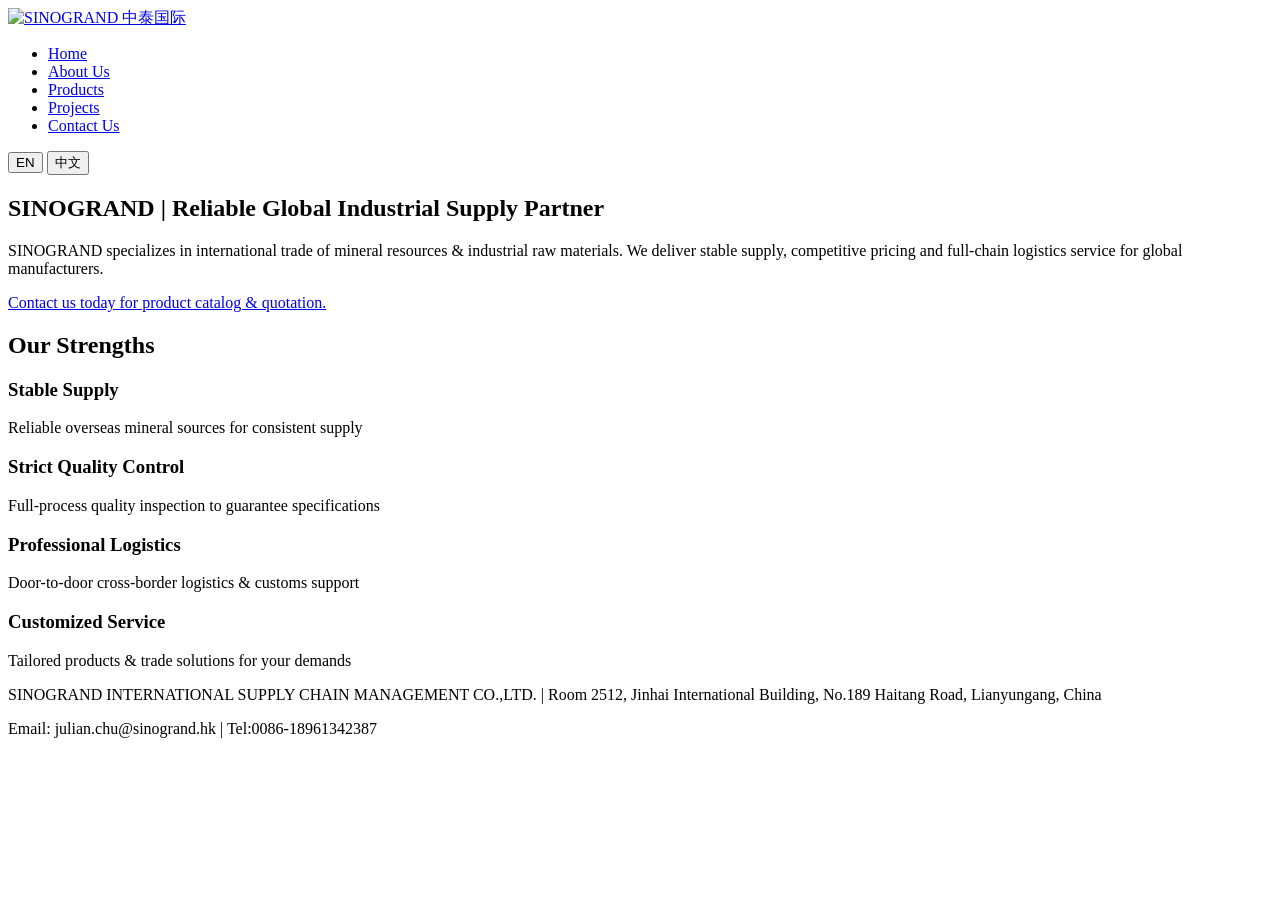
==== index.html @ 46e1d039 "Create index.html" ====
<!DOCTYPE html>
<html lang="en">
<head>
<meta charset="UTF-8">
<meta name="viewport" content="width=device-width, initial-scale=1.0">
<title>SINOGRAND | Lianyungang Zhongtai International Supply Chain</title>
<link rel="stylesheet" href="css/style.css">
</head>
<body>
<header>
  <div class="container header-wrap">
    <a href="index.html" class="logo">
      <img src="assets/logo.png" alt="SINOGRAND 中泰国际">
    </a>
    <nav>
      <ul>
        <li><a href="index.html" data-i18n="navHome">Home</a></li>
        <li><a href="about.html" data-i18n="navAbout">About Us</a></li>
        <li><a href="products.html" data-i18n="navProducts">Products</a></li>
        <li><a href="projects.html" data-i18n="navProjects">Projects</a></li>
        <li><a href="contact.html" data-i18n="navContact">Contact Us</a></li>
      </ul>
    </nav>
    <div class="lang-switch">
      <button id="lang-en" class="active">EN</button>
      <button id="lang-zh">中文</button>
    </div>
  </div>
</header>

<section class="banner">
  <div class="container">
    <h1 data-i18n="bannerTitle">SINOGRAND | Reliable Global Industrial Supply Partner</h1>
    <p data-i18n="bannerSub">SINOGRAND specializes in international trade of mineral resources & industrial raw materials. We deliver stable supply, competitive pricing and full-chain logistics service for global manufacturers.</p>
    <a href="contact.html" class="btn" data-i18n="ctaText">Contact us today for product catalog & quotation.</a>
  </div>
</section>

<section class="features container">
  <h2>Our Strengths</h2>
  <div class="features-grid">
    <div class="feature-card">
      <h3 data-i18n="feature1Title">Stable Supply</h3>
      <p data-i18n="feature1Text">Reliable overseas mineral sources for consistent supply</p>
    </div>
    <div class="feature-card">
      <h3 data-i18n="feature2Title">Strict Quality Control</h3>
      <p data-i18n="feature2Text">Full-process quality inspection to guarantee specifications</p>
    </div>
    <div class="feature-card">
      <h3 data-i18n="feature3Title">Professional Logistics</h3>
      <p data-i18n="feature3Text">Door-to-door cross-border logistics & customs support</p>
    </div>
    <div class="feature-card">
      <h3 data-i18n="feature4Title">Customized Service</h3>
      <p data-i18n="feature4Text">Tailored products & trade solutions for your demands</p>
    </div>
  </div>
</section>

<footer>
  <div class="container">
    <p>SINOGRAND INTERNATIONAL SUPPLY CHAIN MANAGEMENT CO.,LTD. | Room 2512, Jinhai International Building, No.189 Haitang Road, Lianyungang, China</p>
    <p>Email: julian.chu@sinogrand.hk | Tel:0086-18961342387</p>
  </div>
</footer>

<script src="js/lang.js"></script>
</body>
</html>
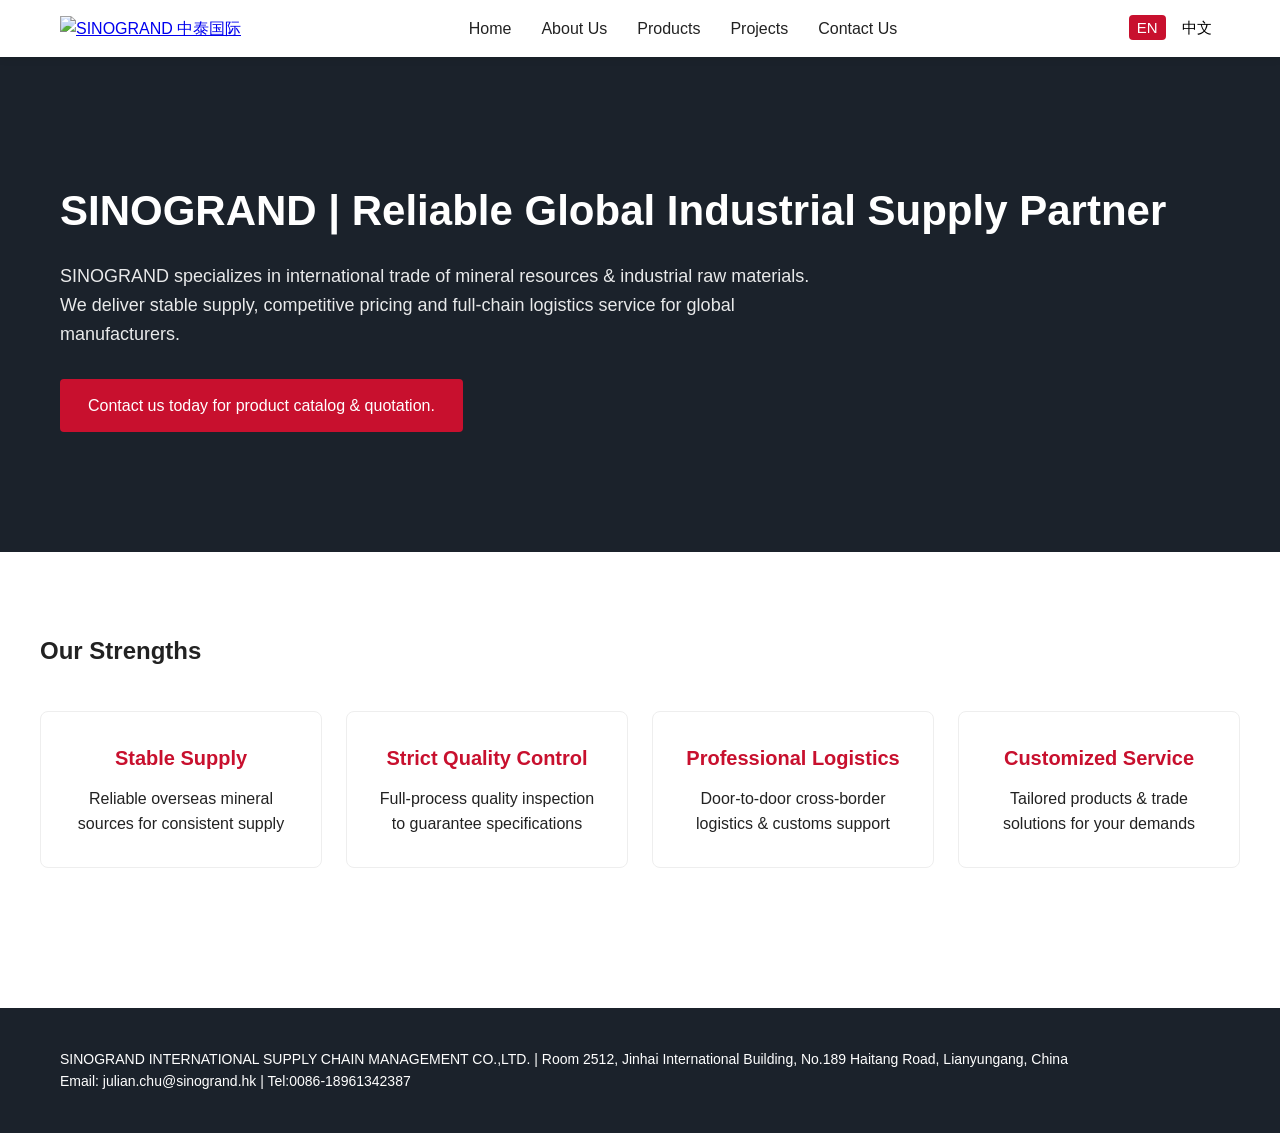
==== commit d2132fb8: "Update index.html" ====
--- a/index.html
+++ b/index.html
@@ -3,7 +3,7 @@
 <head>
 <meta charset="UTF-8">
 <meta name="viewport" content="width=device-width, initial-scale=1.0">
-<title>SINOGRAND | Lianyungang Zhongtai International Supply Chain</title>
+<title>Sinogrand International Supply Chain</title>
 <link rel="stylesheet" href="css/style.css">
 </head>
 <body>
--- a/css/style.css
+++ b/css/style.css
@@ -0,0 +1,37 @@
+*{margin:0;padding:0;box-sizing:border-box;font-family:Arial, "Noto Sans SC", sans-serif;}
+:root{--main-red:#c8102e;--dark:#222;--light:#f8f8f8;--gray:#666;}
+body{color:var(--dark);line-height:1.6;}
+.container{max-width:1200px;margin:0 auto;padding:0 20px;}
+
+/* Header导航栏 */
+header{background:#fff;box-shadow:0 2px 8px #00000015;position:sticky;top:0;z-index:99;}
+.header-wrap{display:flex;justify-content:space-between;align-items:center;padding:15px 20px;}
+.logo img{height:70px;}
+nav ul{display:flex;gap:30px;list-style:none;}
+nav a{text-decoration:none;color:#222;font-weight:500;transition:0.3s;}
+nav a:hover{color:var(--main-red);}
+.lang-switch button{border:none;background:transparent;font-size:15px;padding:4px 8px;cursor:pointer;margin-left:4px;}
+.lang-switch button.active{background:var(--main-red);color:white;border-radius:4px;}
+
+/* Banner首页大图区 */
+.banner{background:#1b222b;color:white;padding:120px 0;}
+.banner .container h1[data-i18n="bannerTitle"]{font-size:42px;margin-bottom:18px;}
+.banner .container p[data-i18n="bannerSub"]{font-size:18px;max-width:750px;margin-bottom:30px;opacity:0.9;}
+.btn{display:inline-block;background:var(--main-red);color:#fff;padding:14px 28px;border-radius:4px;text-decoration:none;font-weight:500;}
+
+/* 优势卡片板块 */
+.features{padding:80px 0;background:#fff;}
+.features-grid{display:grid;grid-template-columns:repeat(4,1fr);gap:24px;margin-top:40px;}
+.feature-card{border:1px solid #eee;padding:30px;border-radius:8px;text-align:center;}
+.feature-card h3[data-i18n^="feature"]{color:var(--main-red);margin-bottom:12px;font-size:20px;}
+
+/* 底部Footer */
+footer{background:#1b222b;color:#fff;padding:40px 0;margin-top:60px;font-size:14px;}
+
+/* 移动端适配 */
+@media(max-width:768px){
+  .header-wrap{flex-wrap:wrap;}
+  nav ul{gap:16px;margin:10px 0;}
+  .features-grid{grid-template-columns:repeat(2,1fr);}
+  .banner .container h1[data-i18n="bannerTitle"]{font-size:28px;}
+}
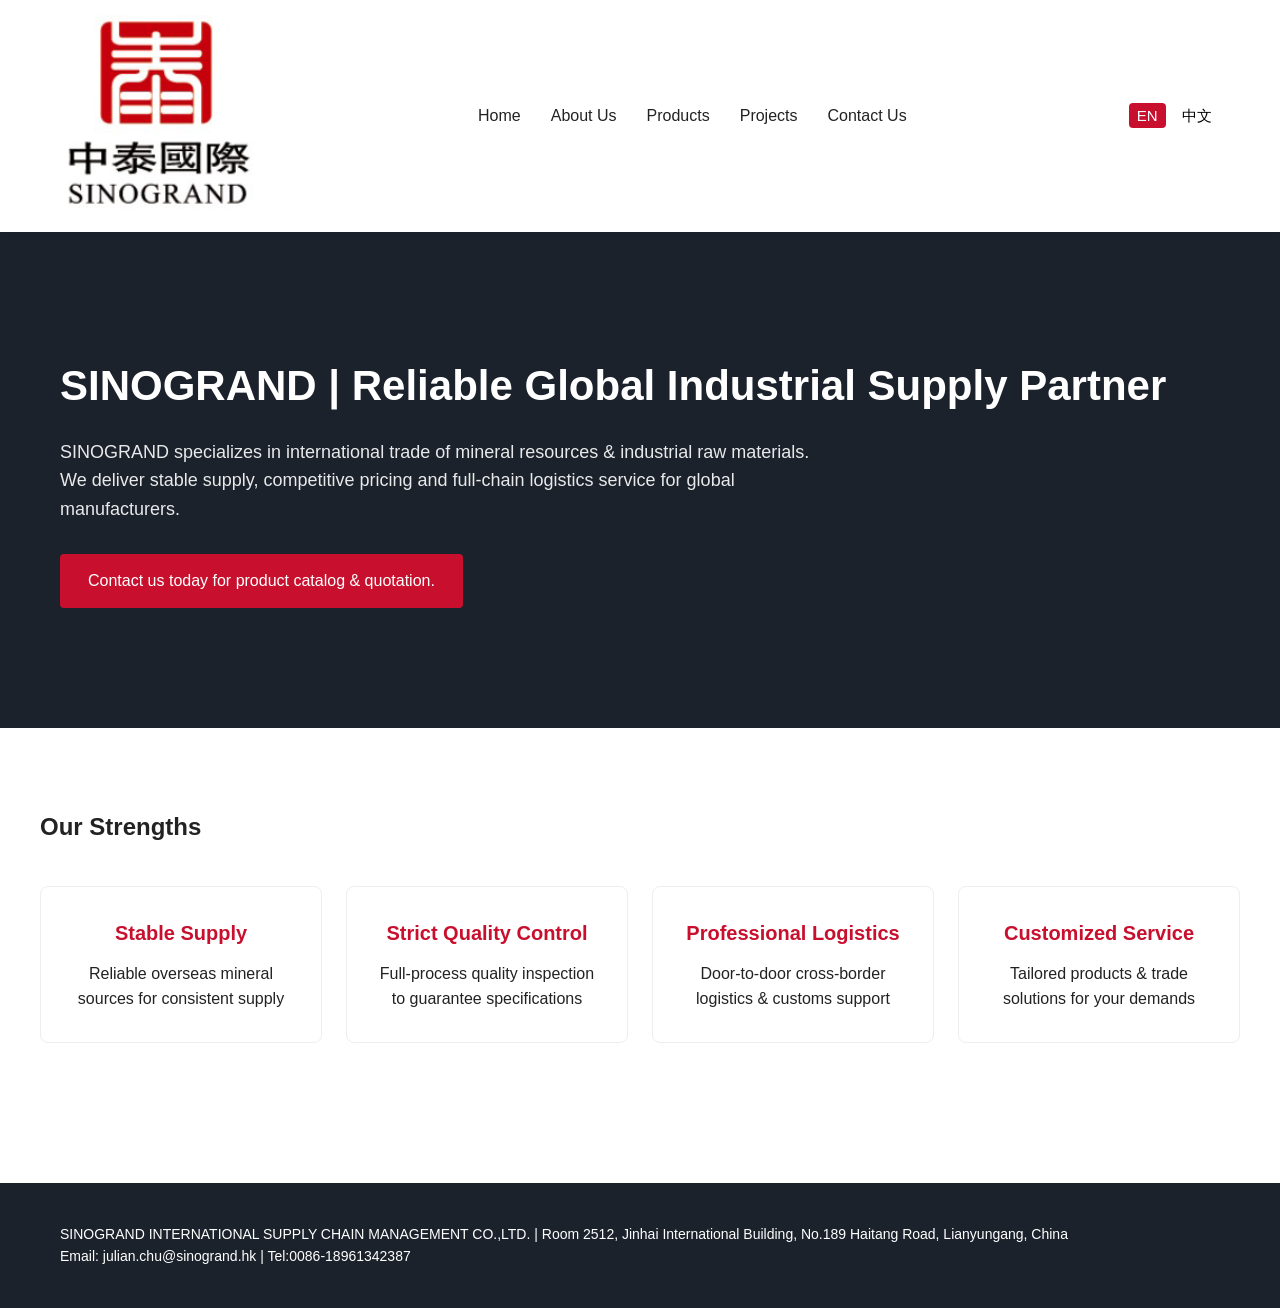
==== commit 56934d9b: "Update index.html" ====
--- a/index.html
+++ b/index.html
@@ -10,7 +10,7 @@
 <header>
   <div class="container header-wrap">
     <a href="index.html" class="logo">
-      <img src="assets/logo.png" alt="SINOGRAND 中泰国际">
+      <img src="assets/logo.png" alt="SINOGRAND 中泰国际" style="width:200px;height:auto;">
     </a>
     <nav>
       <ul>
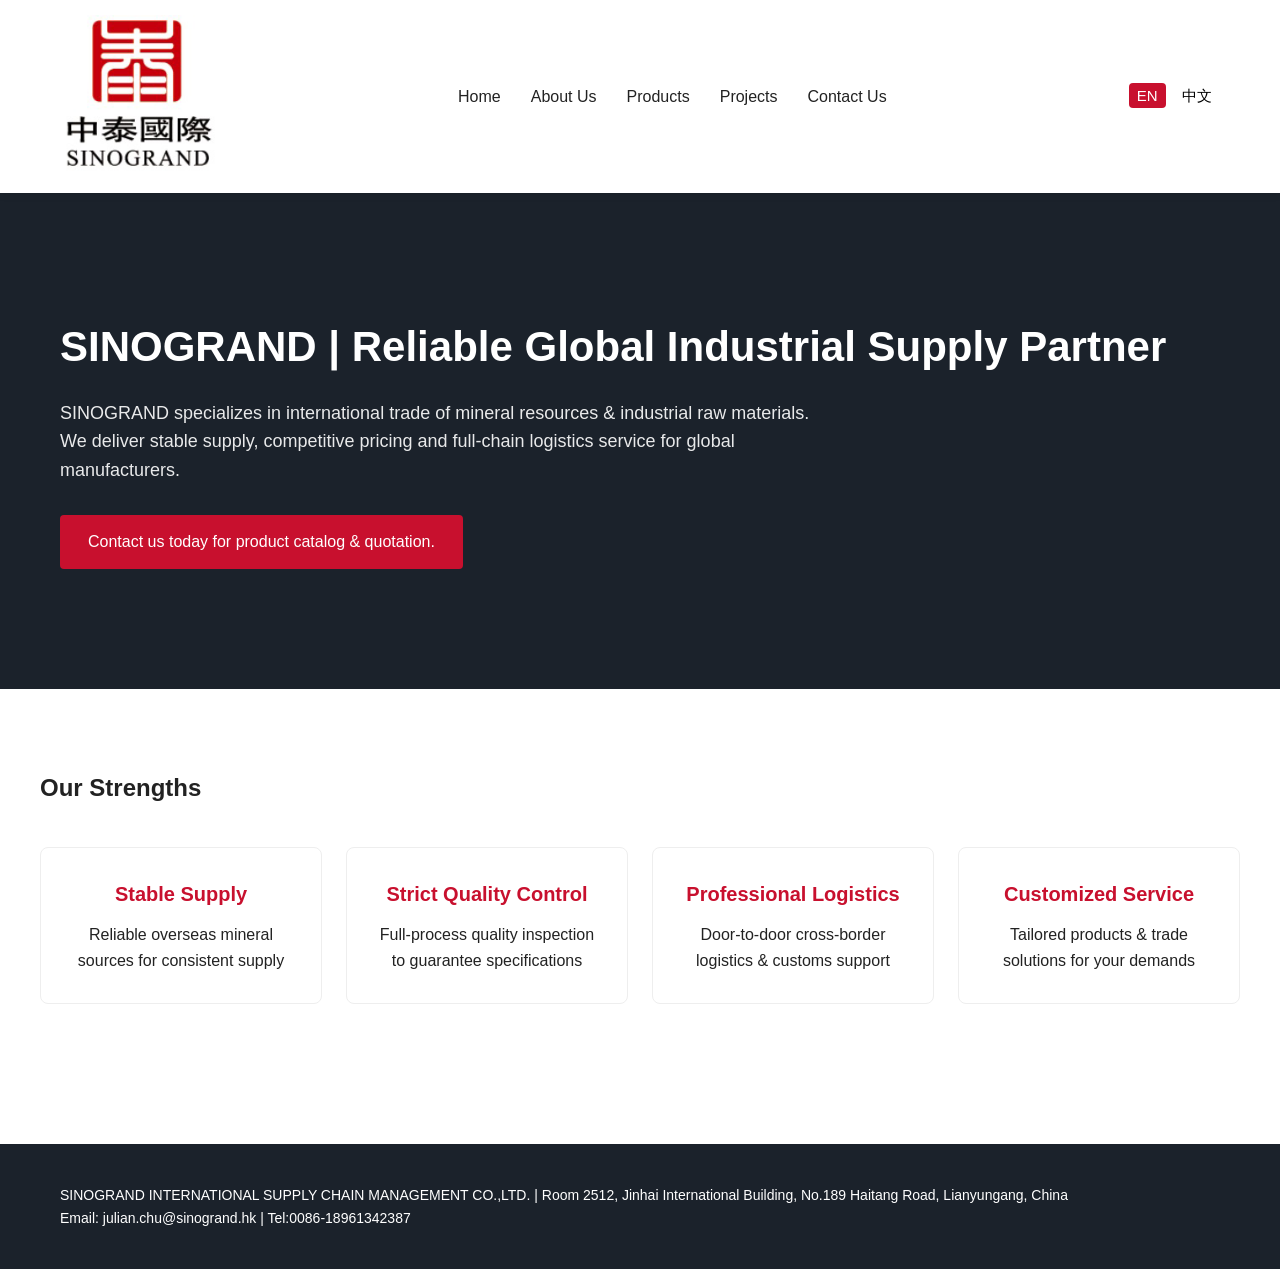
==== commit 241df963: "Update index.html" ====
--- a/index.html
+++ b/index.html
@@ -10,7 +10,7 @@
 <header>
   <div class="container header-wrap">
     <a href="index.html" class="logo">
-      <img src="assets/logo.png" alt="SINOGRAND 中泰国际" style="width:200px;height:auto;">
+      <img src="assets/logo.png" alt="SINOGRAND 中泰国际" style="width:160px;height:auto;">
     </a>
     <nav>
       <ul>
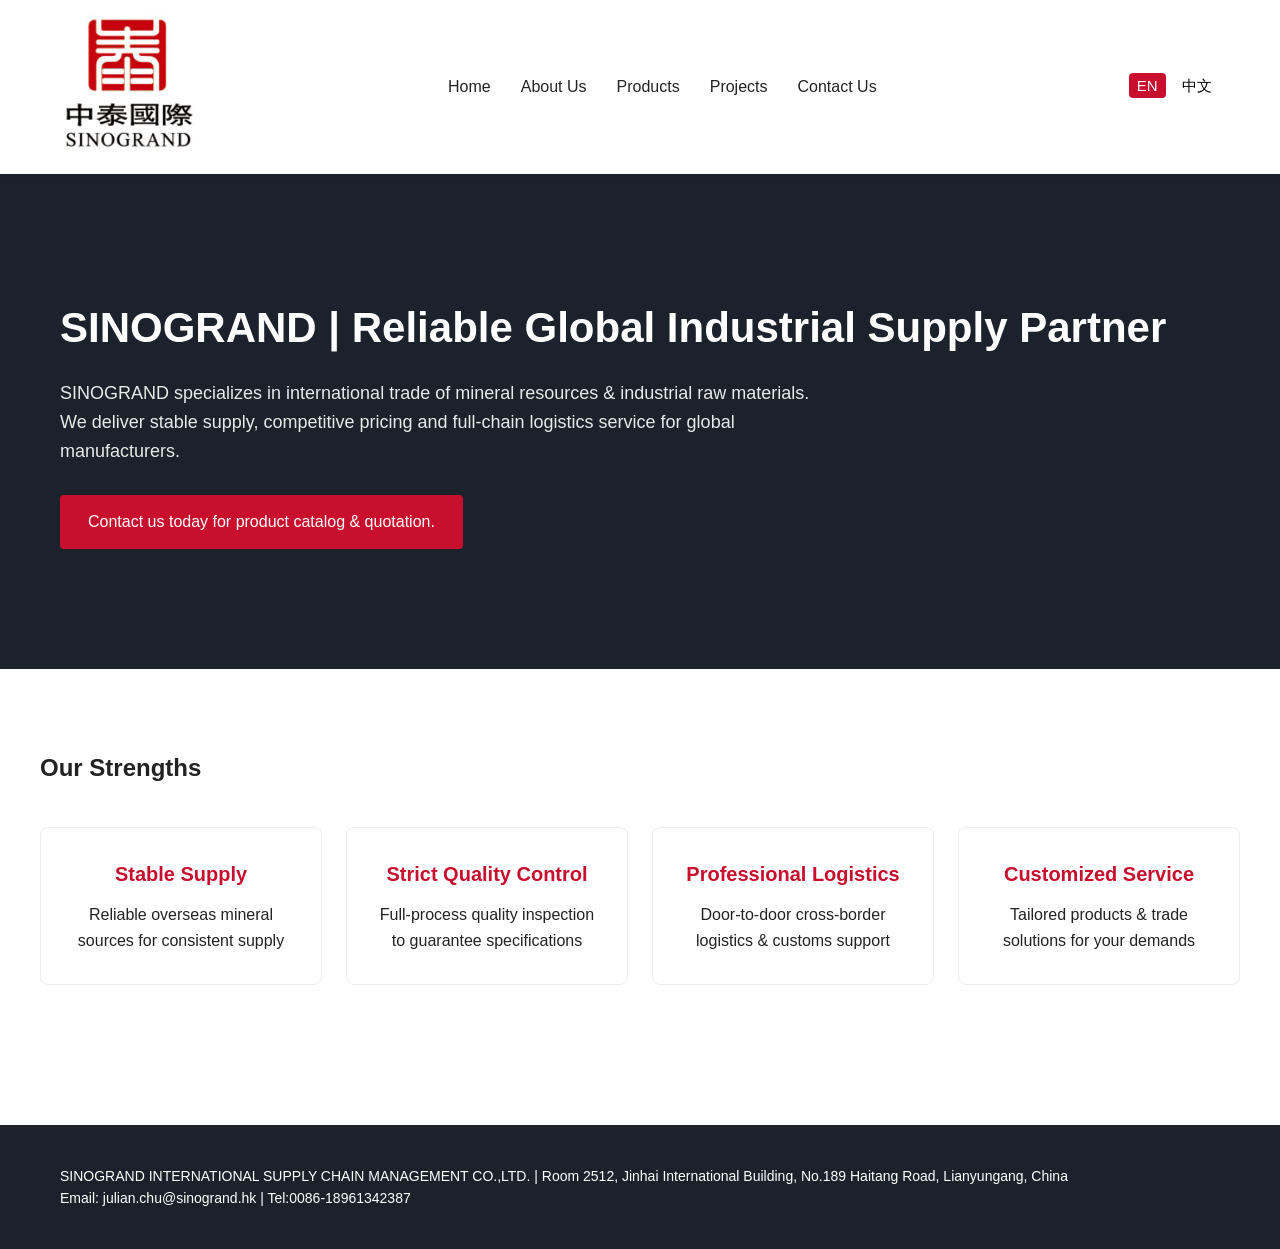
==== commit fc4170bc: "Update index.html" ====
--- a/index.html
+++ b/index.html
@@ -10,7 +10,7 @@
 <header>
   <div class="container header-wrap">
     <a href="index.html" class="logo">
-      <img src="assets/logo.png" alt="SINOGRAND 中泰国际" style="width:160px;height:auto;">
+      <img src="assets/logo.png" alt="SINOGRAND 中泰国际" style="width:140px;height:auto;">
     </a>
     <nav>
       <ul>
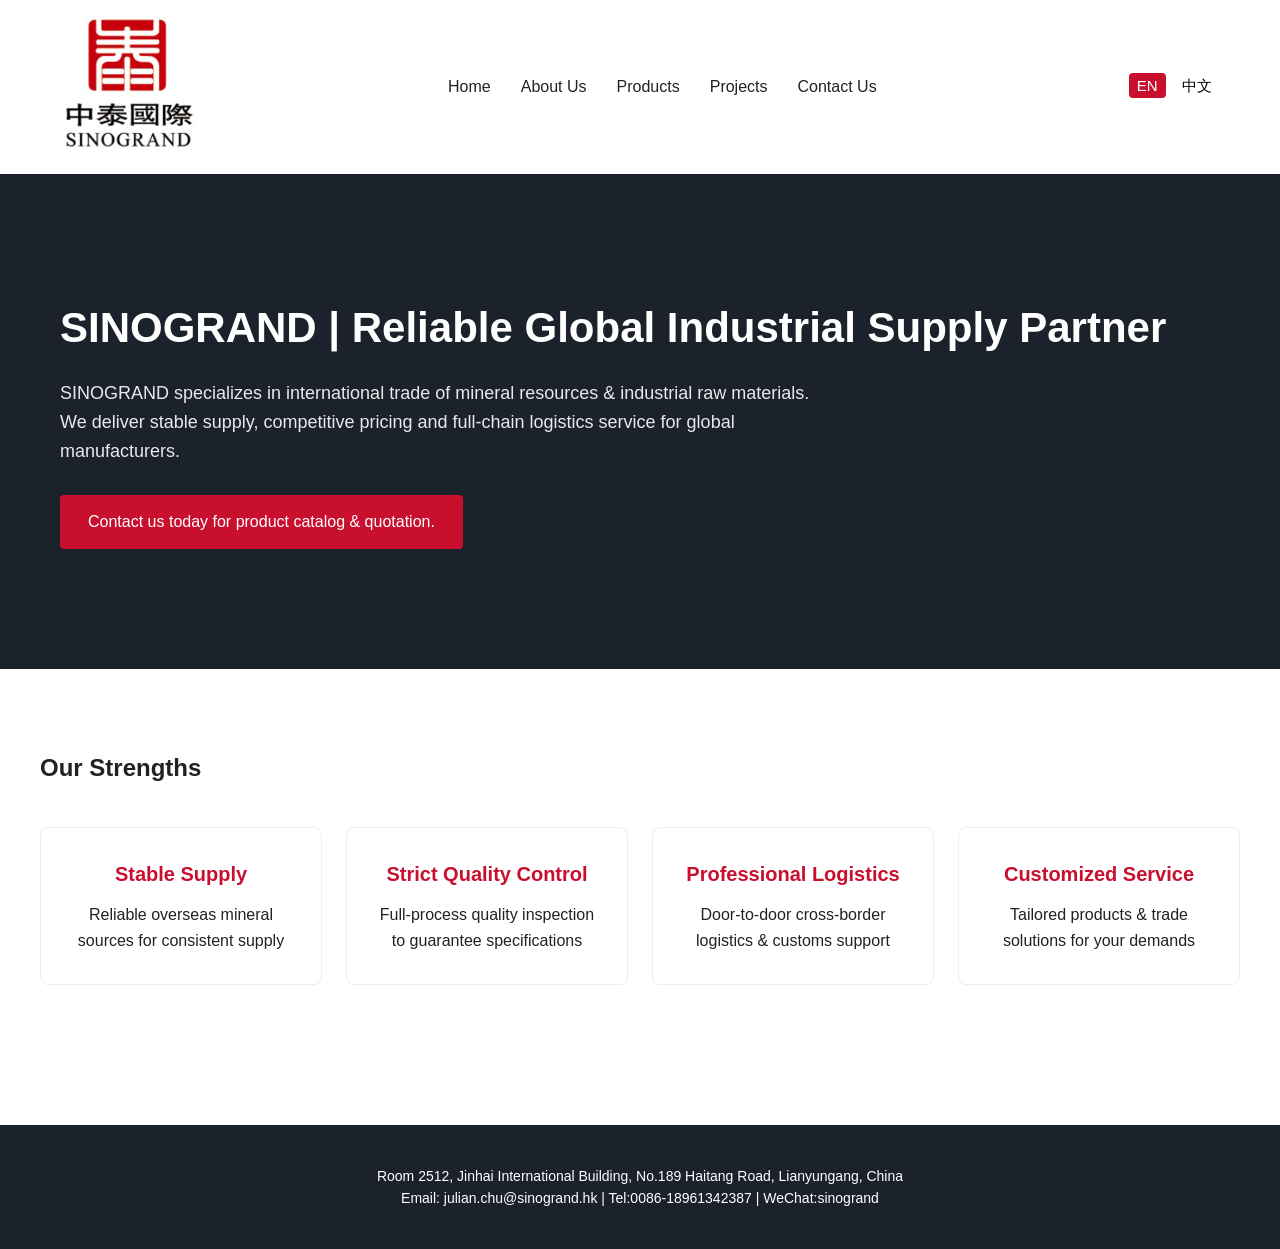
==== commit 0a587024: "Update index.html" ====
--- a/index.html
+++ b/index.html
@@ -60,9 +60,9 @@
 
 <footer>
   <div class="container">
-    <p>SINOGRAND INTERNATIONAL SUPPLY CHAIN MANAGEMENT CO.,LTD. | Room 2512, Jinhai International Building, No.189 Haitang Road, Lianyungang, China</p>
-    <p>Email: julian.chu@sinogrand.hk | Tel:0086-18961342387</p>
-  </div>
+<p style="text-align:center;">Room 2512, Jinhai International Building, No.189 Haitang Road, Lianyungang, China</p>
+<p style="text-align:center;">Email: julian.chu@sinogrand.hk | Tel:0086-18961342387 | WeChat:sinogrand</p>
+</div>
 </footer>
 
 <script src="js/lang.js"></script>
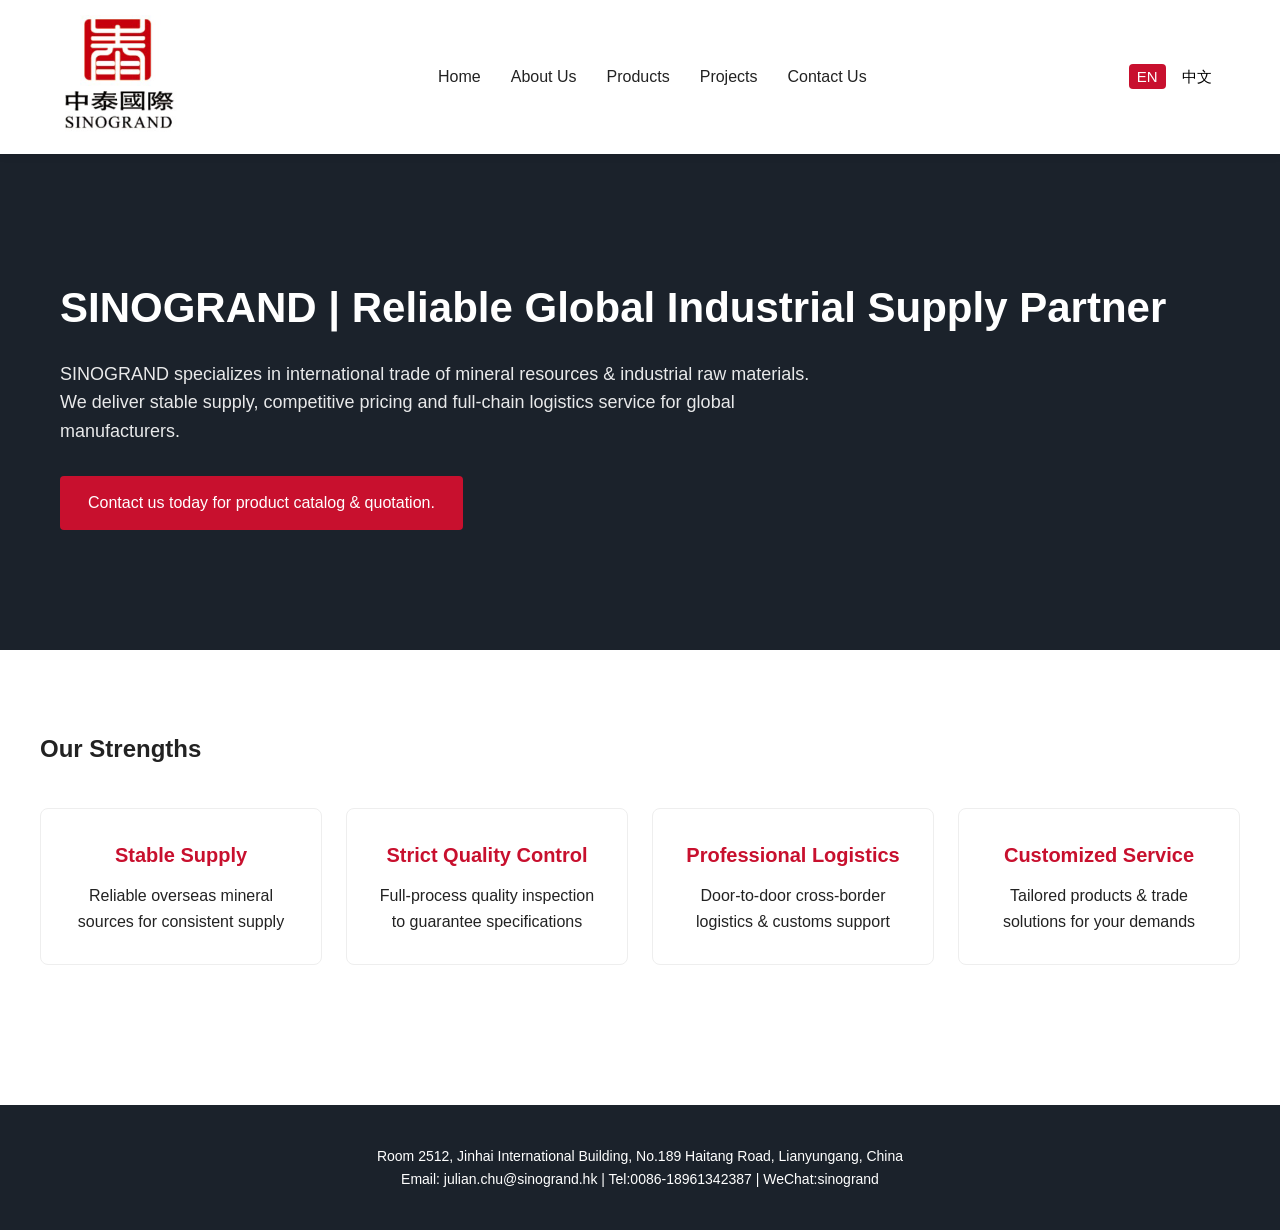
==== commit 28a61250: "Update index.html" ====
--- a/index.html
+++ b/index.html
@@ -10,7 +10,7 @@
 <header>
   <div class="container header-wrap">
     <a href="index.html" class="logo">
-      <img src="assets/logo.png" alt="SINOGRAND 中泰国际" style="width:140px;height:auto;">
+      <img src="assets/logo.png" alt="SINOGRAND 中泰国际" style="width:120px;height:auto;">
     </a>
     <nav>
       <ul>
